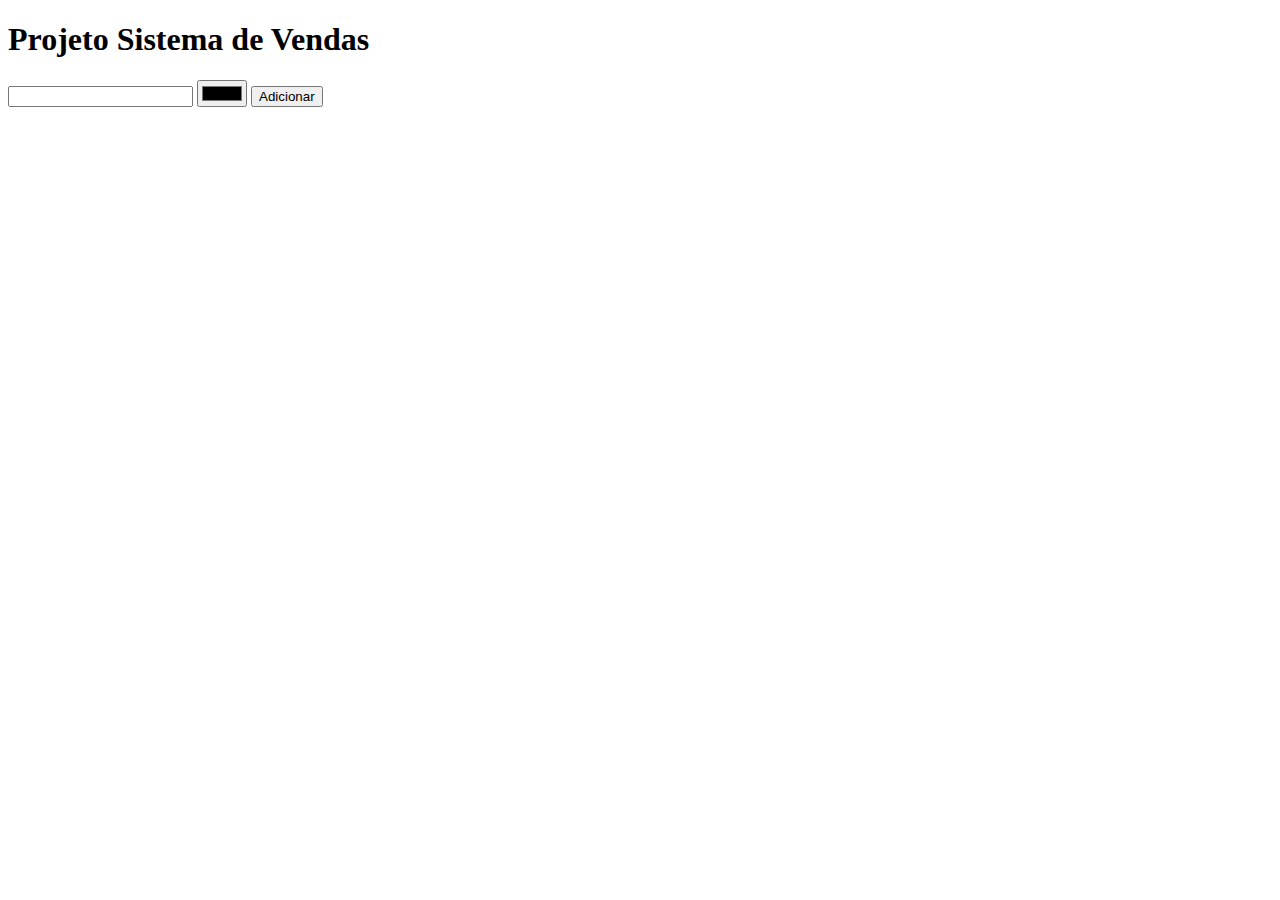
==== index.html @ ea4b90ff "Interface Inicial; criada" ====
<!DOCTYPE html>
<html>
<head>
	<title>Gerenciador de Tarefas</title>
	<link rel="stylesheet" type="text/css" href="style.css">
	<meta charset="utf-8">
</head>
<body>
	<h1>Projeto Sistema de Vendas</h1>

	<input type="text" name="content">
	<input type="color" name="cor">
	<button id="btnSalvar">Adicionar</button>

	

<script type="text/javascript"></script>
</body>
</html>
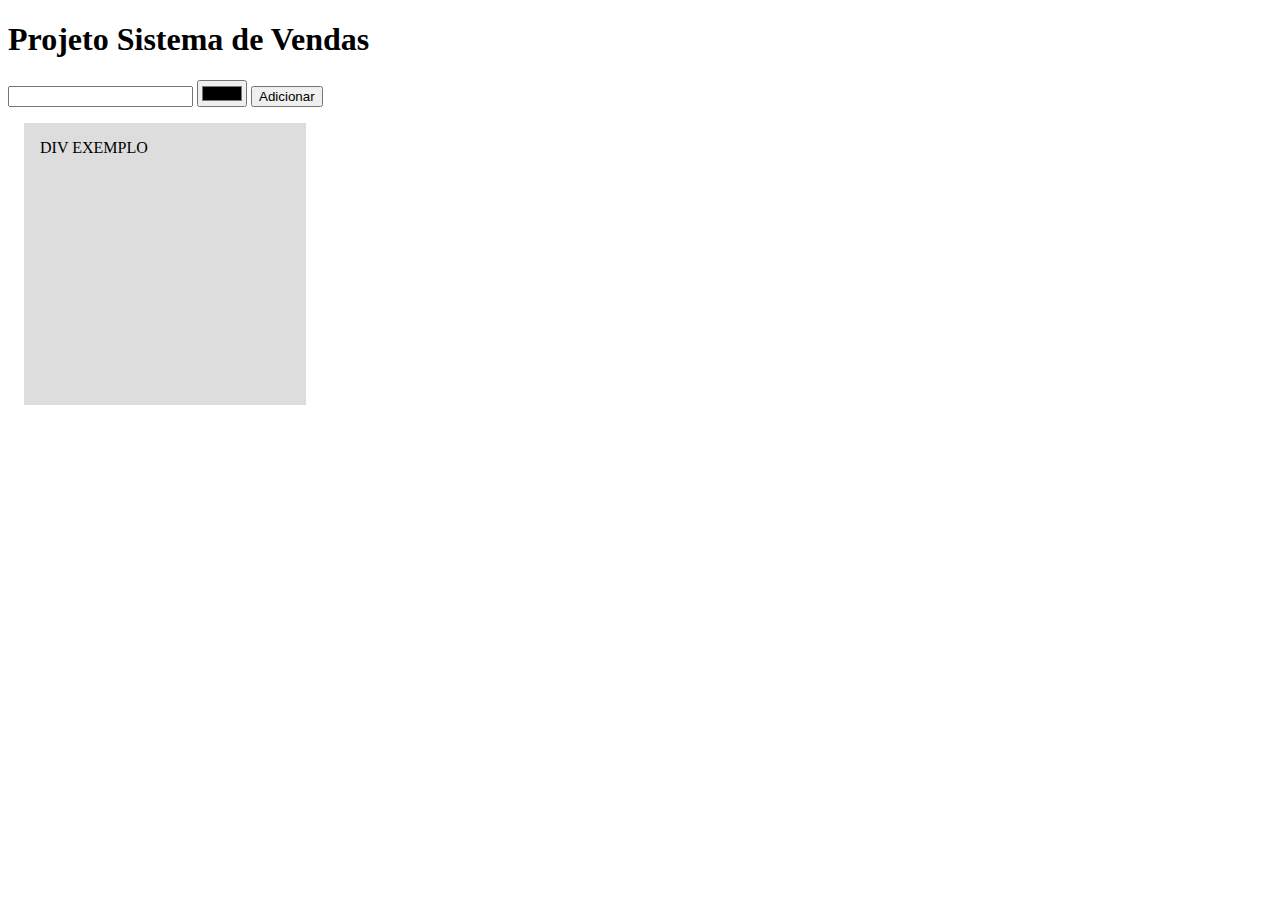
==== commit 9694d3f9: "Função btnSalvar: em andamento" ====
--- a/index.html
+++ b/index.html
@@ -8,12 +8,16 @@
 <body>
 	<h1>Projeto Sistema de Vendas</h1>
 
-	<input type="text" name="content">
-	<input type="color" name="cor">
-	<button id="btnSalvar">Adicionar</button>
+	<form id="form">
+		<input type="text" id="texto">
+		<input type="color" id="cor">
+		<button id="btnSalvar">Adicionar</button>
+	</form>
 
-	
+	<div class="nota">
+		DIV EXEMPLO
+	</div>
 
-<script type="text/javascript"></script>
+	<script type="text/javascript" src="script.js"></script>
 </body>
 </html>--- a/style.css
+++ b/style.css
@@ -0,0 +1,7 @@
+.nota{
+	background-color: #ddd;
+	margin: 1em;
+	padding: 1em;
+	width: 250px;
+	height: 250px;
+}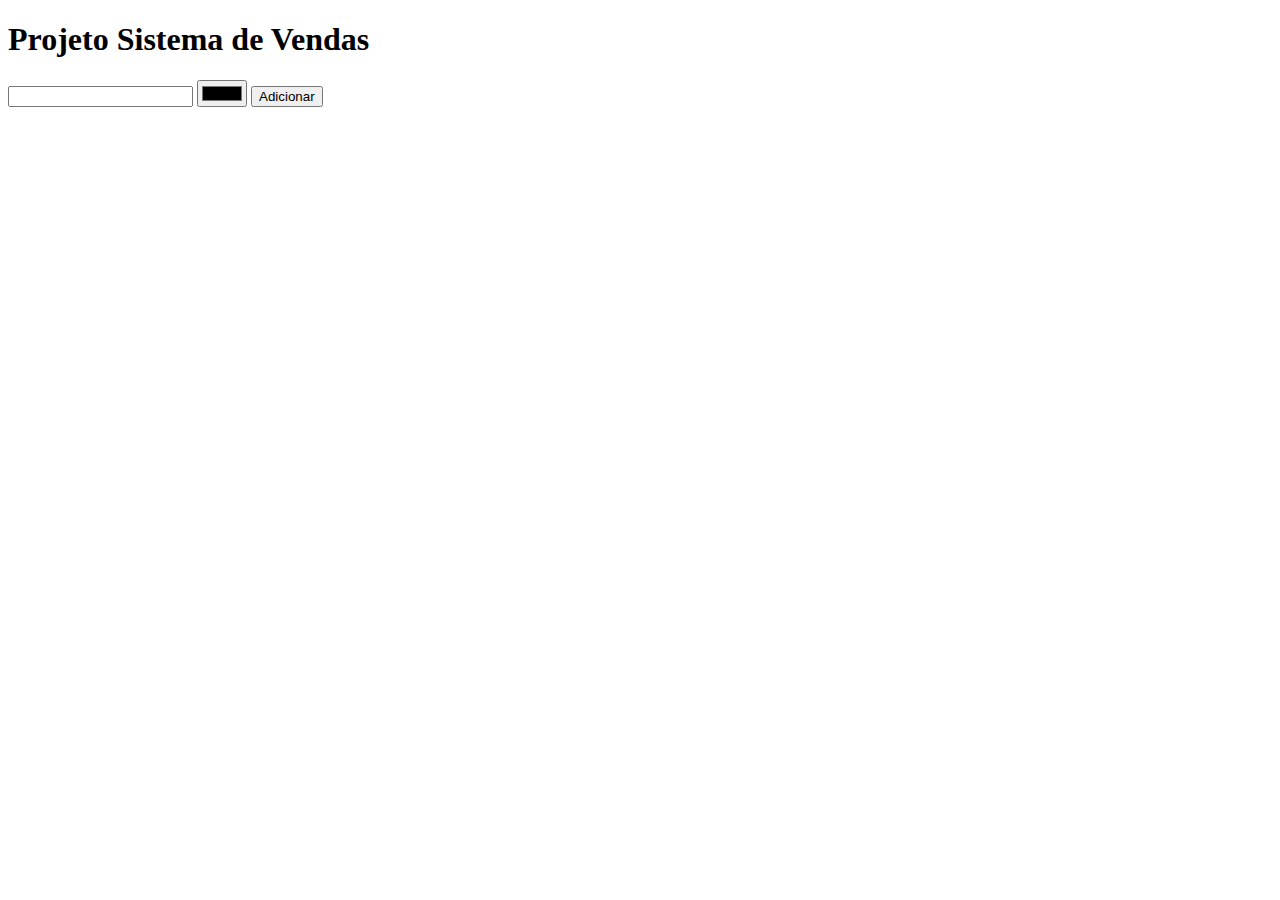
==== commit ac07b60a: "1112 - CONTINUAÇÃO" ====
--- a/index.html
+++ b/index.html
@@ -13,9 +13,8 @@
 		<input type="color" id="cor">
 		<button id="btnSalvar">Adicionar</button>
 	</form>
-
-	<div class="nota">
-		DIV EXEMPLO
+	<div id="container">
+		
 	</div>
 
 	<script type="text/javascript" src="script.js"></script>
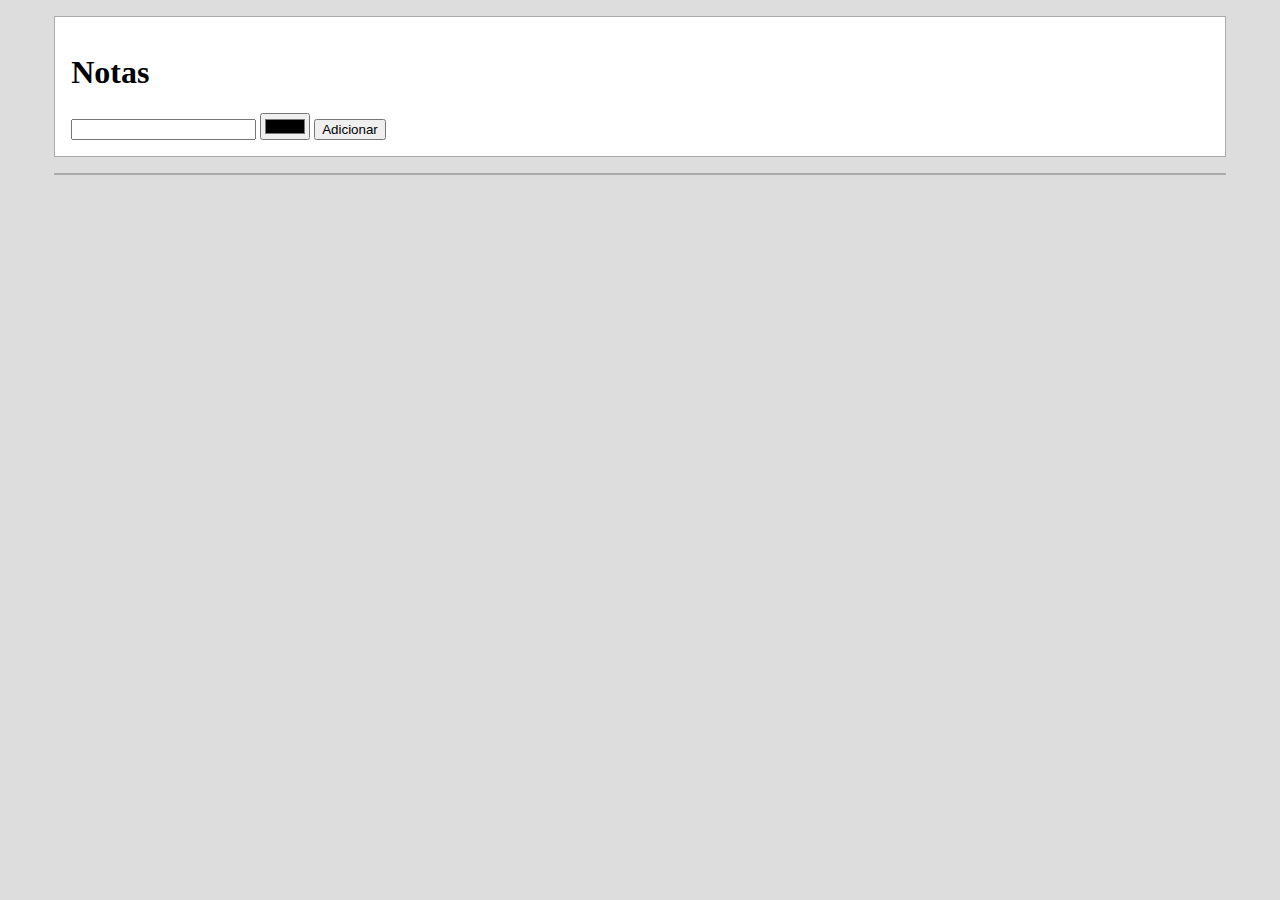
==== commit 55f9be1c: "CSS - Design Atualizado;" ====
--- a/index.html
+++ b/index.html
@@ -3,18 +3,21 @@
 <head>
 	<title>Gerenciador de Tarefas</title>
 	<link rel="stylesheet" type="text/css" href="style.css">
+	<link rel="stylesheet" href="https://use.fontawesome.com/releases/v5.5.0/css/all.css" integrity="sha384-B4dIYHKNBt8Bc12p+WXckhzcICo0wtJAoU8YZTY5qE0Id1GSseTk6S+L3BlXeVIU" crossorigin="anonymous">
 	<meta charset="utf-8">
 </head>
 <body>
-	<h1>Projeto Sistema de Vendas</h1>
+	<header>
+		<h1>Notas</h1>
 
-	<form id="form">
-		<input type="text" id="texto">
-		<input type="color" id="cor">
-		<button id="btnSalvar">Adicionar</button>
-	</form>
+		<form id="form">
+			<input type="text-area" id="texto">
+			<input type="color" id="cor">
+			<button id="btnSalvar">Adicionar</button>
+			<button id="btnEditar" class="none">Editar</button>
+		</form>
+	</header>
 	<div id="container">
-		
 	</div>
 
 	<script type="text/javascript" src="script.js"></script>
--- a/style.css
+++ b/style.css
@@ -1,7 +1,47 @@
+body{
+	background-color: #ddd;
+}
+header{
+	background-color: #fff;
+	border: solid 1px #aaaaaa;
+	padding: 1em;
+	max-width: 90%;
+	margin: 1em auto;
+}
+#container{
+	background-color: #fff;
+	border: solid 1px #aaa;
+	display: table;
+	width: 92.5%;
+	margin: 1em auto;
+}
 .nota{
-	background-color: #ddd;
 	margin: 1em;
 	padding: 1em;
-	width: 250px;
-	height: 250px;
+	min-width: 200px;
+	min-height: 100px;
+	float: left;
+}
+
+.divBtn{
+	padding: 10px;
+	width: 1em;
+	float: right;
+	text-align: center;
+}
+.divBtn:hover{
+	background-color: #000;
+	color: #fff;
+}
+.none{
+	display: none;
+}
+
+.fade{
+	opacity: 0;
+	transition: 1s;
+}
+
+#btnConfirmar{
+
 }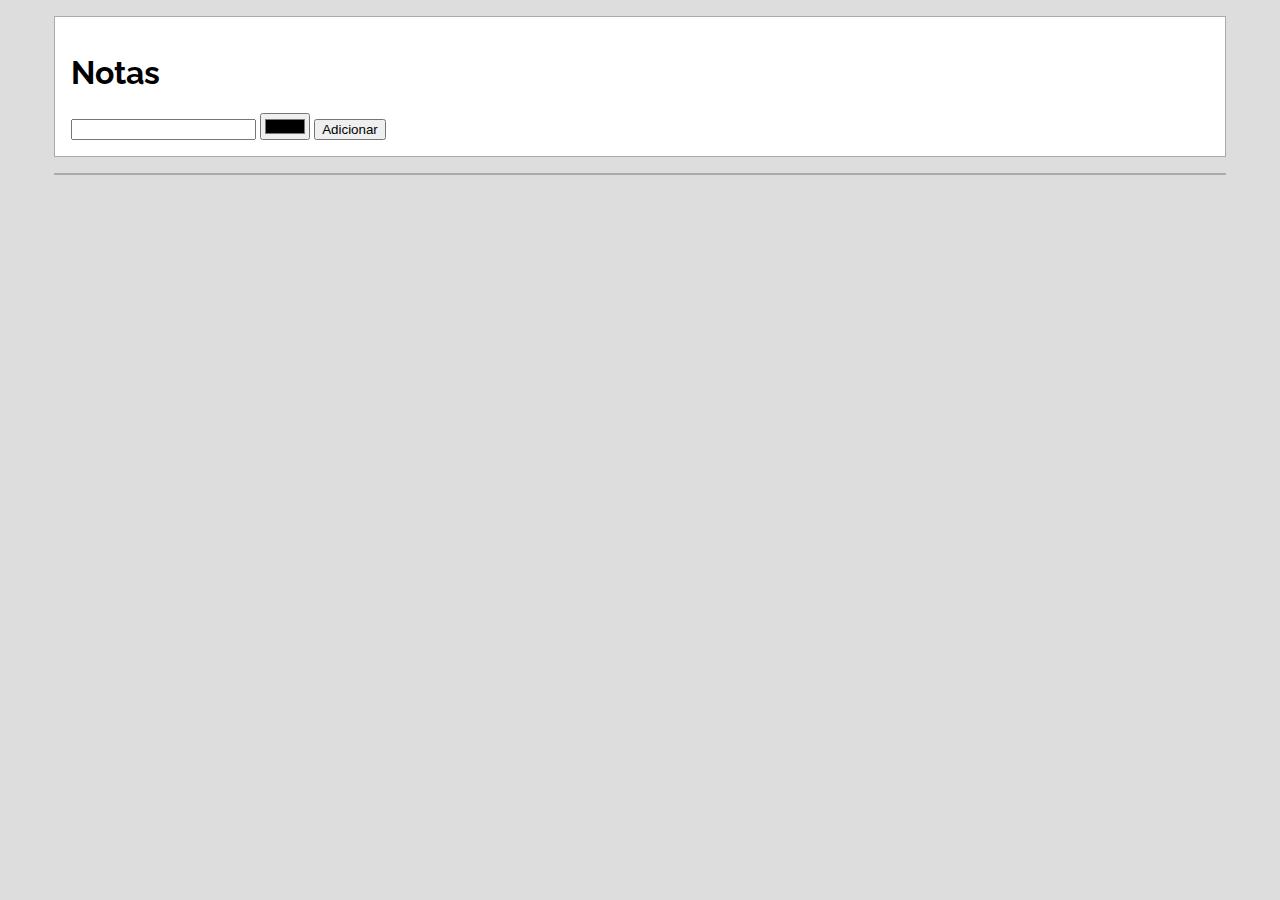
==== commit 4ff3e655: "FINALIZADO" ====
--- a/index.html
+++ b/index.html
@@ -5,6 +5,7 @@
 	<link rel="stylesheet" type="text/css" href="style.css">
 	<link rel="stylesheet" href="https://use.fontawesome.com/releases/v5.5.0/css/all.css" integrity="sha384-B4dIYHKNBt8Bc12p+WXckhzcICo0wtJAoU8YZTY5qE0Id1GSseTk6S+L3BlXeVIU" crossorigin="anonymous">
 	<meta charset="utf-8">
+	<link href="https://fonts.googleapis.com/css?family=Raleway" rel="stylesheet">
 </head>
 <body>
 	<header>
--- a/style.css
+++ b/style.css
@@ -1,5 +1,6 @@
 body{
 	background-color: #ddd;
+	font-family: 'Raleway', sans-serif;
 }
 header{
 	background-color: #fff;
@@ -8,6 +9,10 @@
 	max-width: 90%;
 	margin: 1em auto;
 }
+header h1{
+	font-weight: bolder;
+}
+
 #container{
 	background-color: #fff;
 	border: solid 1px #aaa;
